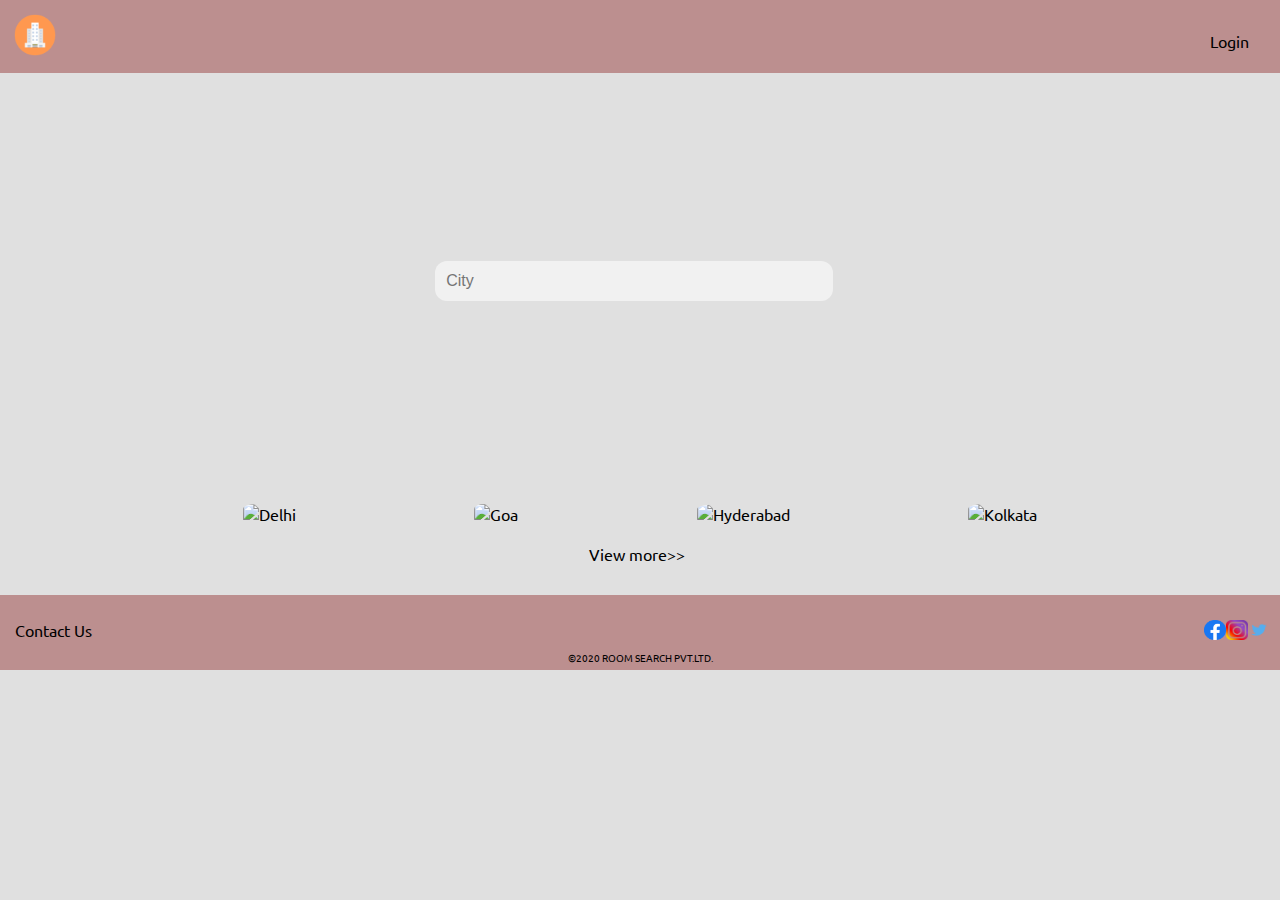
==== index.html @ 71bdfcbd "Checkpoint 6" ====
<!DOCTYPE html>
<html>

<head>
  <meta charset="UTF-8">
  <meta http-equiv="X-UA-Compatible" content="IE=edge">
  <meta name="viewport" content="width=device-width, initial-scale=1.0">
  <title>Index</title>
  <link href="styles/index.css" rel="stylesheet">
  <link href="styles/common.css" rel="stylesheet">
  <link href="https://fonts.googleapis.com/css2?family=Ubuntu&display=swap" rel="stylesheet">
</head>

<body>
  <div id="main">

    <header>
      <a id="login" href="login.html" target="_blank">Login</a>
      <img id="logo" src="/assests/images/logo.png" style="height:60px; width: 60px;" alt="logo">
    </header>

    <div id="content">
      <form>
        <input type="text" id="searchBar" placeholder="City" autocomplete="off">
      </form>
    </div>

    <div class="cityCards">
      <div class="innerName">
        <a href="list.html">
          <img class="cityImage" src="https://media-cdn.tripadvisor.com/media/photo-s/15/33/fe/a2/new-delhi.jpg"
            alt="Delhi" style="height:300; width: 300;">
        </a>
      </div>

      <div class="innerName">
        <img class="cityImage" src="https://media-cdn.tripadvisor.com/media/photo-s/15/33/fc/f0/goa.jpg" alt="Goa"
          style="height:300; width: 300;">
      </div>

      <div class="innerName">
        <img class="cityImage" src="https://media-cdn.tripadvisor.com/media/photo-s/0f/98/f7/df/charminar.jpg"
          alt="Hyderabad" style="height:300; width: 300;">
      </div>

      <div class="innerName">
        <img class="cityImage" src="https://media-cdn.tripadvisor.com/media/photo-s/15/33/fe/ac/kolkata-calcutta.jpg"
          alt="Kolkata" style="height:300; width: 300;">
      </div>
    </div>
  </div>
  <a href="index.html" id="viewMore">View more>></a>






  <footer>
    <div class="footerLinks">
      <a href="contact.html" target="_blank" id="contactUs">Contact Us</a>
<div class="socialImage">
      <a href="https://www.facebook.com">
        <img src="\assests\images\facebook.png" target="_blank"   style="height:20px; width: 22px;">
      </a>

      <a href="https://www.instagram.com">
        <img src="\assests\images\instagram.png" target="_blank"  style="height:20px; width: 22px;">
      </a>
      <a href="https://twitter.com">
        <img src="\assests\images\twitter.png"  target="_blank" style="height:20px; width: 22px;">
      </a>
    </div>
    </div>
    <p id="copyright">&copy;2020 ROOM SEARCH PVT.LTD.</p>
  </footer>
  </div>
</body>

</html>
---- styles/index.css ----
#content {
  background-image: url("https://media-cdn.tripadvisor.com/media/photo-o/14/10/2e/af/india.jpg");
  height: 380px;
  background-repeat: no-repeat;
  background-size: cover;
  background-position: center;

}

.cityImage {
  height: 150px;
  width: 150px;
  border-radius: 25%;
}

.cityCards {

  display: flex;
  justify-content: space-between;
  padding: 4%;
  position: relative;
  margin-left: 15%;
  margin-right: 15%;

}

.innerName {
  position: relative;
}

#searchBar {
  background-color: #f1f1f1;
  border: 1px solid transparent;
  border-radius: 12px;
  font-size: 16px;
  padding-left: 10px;
  padding-top: 10px;
  padding-bottom: 10px;
  margin-top: 14%;
  margin-bottom: 14%;
  margin-left: 34%;
  margin-right: 34%;
  width: 30%;

}


#viewMore {
  margin-left: 46%;
  left: 0px;
  top: -31px;
  text-decoration: none;
  color: black;
  position: relative;
}
---- styles/common.css ----
footer {
    background-color: #bc8f8f;
    position: sticky;
    bottom: 0;
}

header {
    background-color: #bc8f8f;
    position: sticky;
    top: 0;
}

html,
body,
main {
    height: 100%;
    width: 100%;
    margin: 0;
}

a {
    text-decoration: none;
    color: black;
}

body {
    background-color: #e0e0e0;
    font-family: 'Ubuntu', sans-serif;
}

#logo {
    margin: auto;
    padding: 5px;
}

#login {
    float: right;
    padding: 31px;
    text-decoration: none;
    color: black;
    margin: auto;
}

#contactUs {
    text-decoration: none;
    color: black;
    margin: auto;
    padding: 5px;
}

.socialImage {
    display:inline-flex;
    float:right;
}


#copyright {
    font-size: 10px;
    text-align: center;
    padding-bottom: 5px;
}

.footerLinks {
    padding-top: 25px;
    padding-left: 10px;
    padding-right: 10px;
}
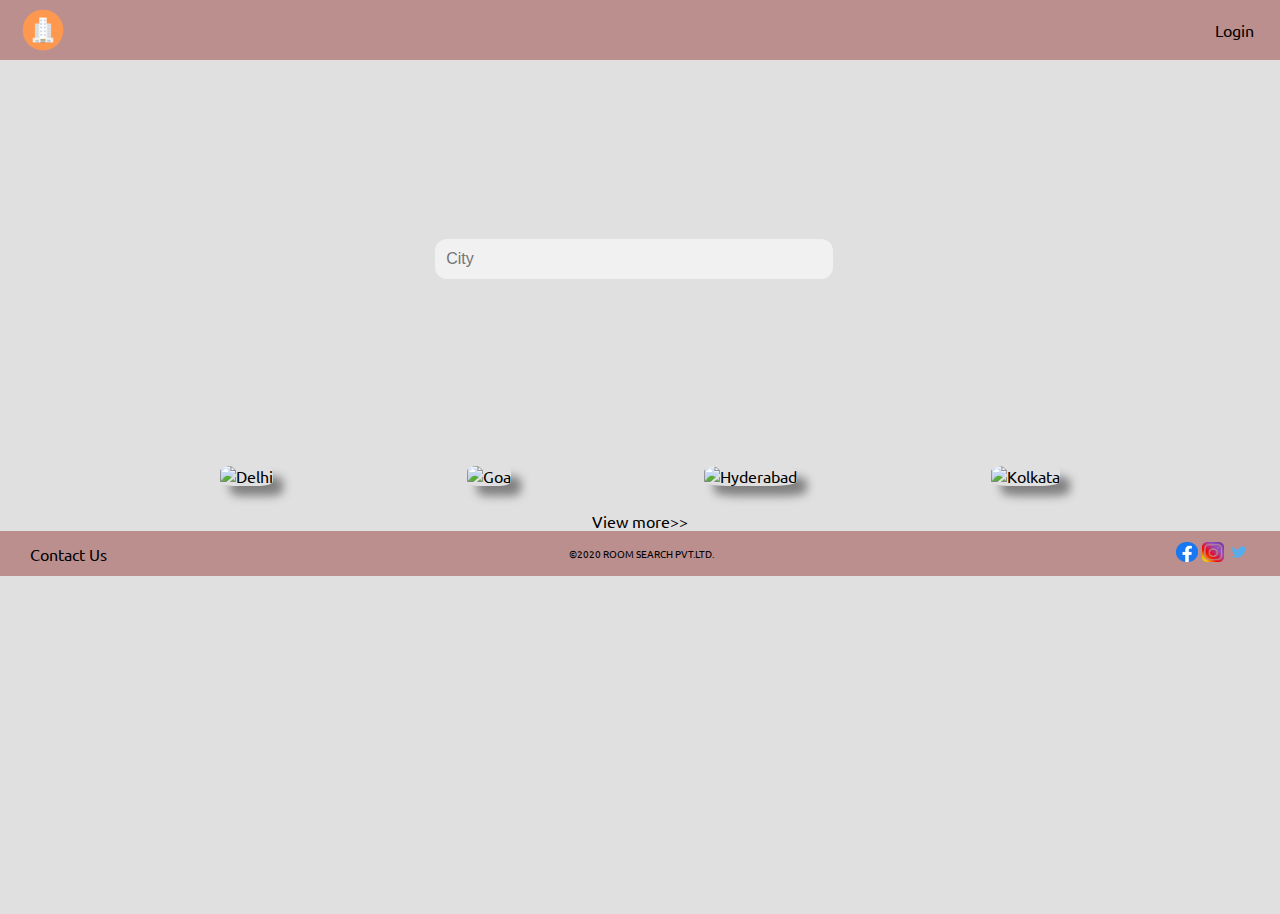
==== commit 16000d8d: "Checkpoint 7" ====
--- a/index.html
+++ b/index.html
@@ -12,69 +12,62 @@
 </head>
 
 <body>
-  <div id="main">
 
-    <header>
-      <a id="login" href="login.html" target="_blank">Login</a>
-      <img id="logo" src="/assests/images/logo.png" style="height:60px; width: 60px;" alt="logo">
-    </header>
 
+  <header>
+    <img id="logo" src="/assests/images/logo.png" style="height:60px; width: 60px;" alt="logo">
+    <a id="login" href="login.html" target="_blank">Login</a>
+
+  </header>
+
+  <div class="flexcontainer">
     <div id="content">
       <form>
         <input type="text" id="searchBar" placeholder="City" autocomplete="off">
       </form>
     </div>
-
     <div class="cityCards">
-      <div class="innerName">
+      <div class="card">
         <a href="list.html">
           <img class="cityImage" src="https://media-cdn.tripadvisor.com/media/photo-s/15/33/fe/a2/new-delhi.jpg"
-            alt="Delhi" style="height:300; width: 300;">
+            alt="Delhi">
+          <div class="overlay"><span>Delhi</span></div>
         </a>
       </div>
-
-      <div class="innerName">
-        <img class="cityImage" src="https://media-cdn.tripadvisor.com/media/photo-s/15/33/fc/f0/goa.jpg" alt="Goa"
-          style="height:300; width: 300;">
+      <div class="card">
+        <img class="cityImage" src="https://media-cdn.tripadvisor.com/media/photo-s/15/33/fc/f0/goa.jpg" alt="Goa">
+        <div class="overlay"><span>Goa</span></div>
       </div>
-
-      <div class="innerName">
+      <div class="card">
         <img class="cityImage" src="https://media-cdn.tripadvisor.com/media/photo-s/0f/98/f7/df/charminar.jpg"
-          alt="Hyderabad" style="height:300; width: 300;">
+          alt="Hyderabad">
+        <div class="overlay"><span>Hyderabad</span></div>
       </div>
-
-      <div class="innerName">
+      <div class="card">
         <img class="cityImage" src="https://media-cdn.tripadvisor.com/media/photo-s/15/33/fe/ac/kolkata-calcutta.jpg"
-          alt="Kolkata" style="height:300; width: 300;">
+          alt="Kolkata">
+        <div class="overlay"><span>Kolkata</span></div>
       </div>
     </div>
+
+    <a href="index.html" id="viewMore">View more>></a>
   </div>
-  <a href="index.html" id="viewMore">View more>></a>
-
-
-
-
-
 
   <footer>
-    <div class="footerLinks">
-      <a href="contact.html" target="_blank" id="contactUs">Contact Us</a>
-<div class="socialImage">
+    <a href="contact.html" target="_blank" id="contactUs">Contact Us</a>
+    <p id="copyright">&copy;2020 ROOM SEARCH PVT.LTD.</p>
+    <div class="socialImage">
       <a href="https://www.facebook.com">
-        <img src="\assests\images\facebook.png" target="_blank"   style="height:20px; width: 22px;">
+        <img src="\assests\images\facebook.png" target="_blank" style="height:20px; width: 22px;">
       </a>
-
       <a href="https://www.instagram.com">
-        <img src="\assests\images\instagram.png" target="_blank"  style="height:20px; width: 22px;">
+        <img src="\assests\images\instagram.png" target="_blank" style="height:20px; width: 22px;">
       </a>
       <a href="https://twitter.com">
-        <img src="\assests\images\twitter.png"  target="_blank" style="height:20px; width: 22px;">
+        <img src="\assests\images\twitter.png" target="_blank" style="height:20px; width: 22px;">
       </a>
     </div>
-    </div>
-    <p id="copyright">&copy;2020 ROOM SEARCH PVT.LTD.</p>
   </footer>
-  </div>
 </body>
 
 </html>--- a/styles/index.css
+++ b/styles/index.css
@@ -1,31 +1,53 @@
+.flexcontainer {
+  display: flexbox;
+  align-content: space-between;
+}
+
 #content {
   background-image: url("https://media-cdn.tripadvisor.com/media/photo-o/14/10/2e/af/india.jpg");
   height: 380px;
   background-repeat: no-repeat;
   background-size: cover;
   background-position: center;
-
 }
 
 .cityImage {
   height: 150px;
   width: 150px;
   border-radius: 25%;
+  box-shadow: 10px 10px 10px grey;
 }
 
 .cityCards {
-
   display: flex;
-  justify-content: space-between;
-  padding: 4%;
-  position: relative;
-  margin-left: 15%;
-  margin-right: 15%;
+  justify-content: space-evenly;
+  align-items: center;
+  margin: 2%;
 
 }
 
-.innerName {
+.overlay {
+  position: absolute;
+  bottom: -14px;
+  height: 150px;
+  width: 150px;
+  border-radius: 25%;
+  text-align: center;
+  background: rgba(0, 0, 0, 0.5);
+  /* Black see-through */
+  color: #f1f1f1;
+  opacity: 0;
+  font-size: 20px;
+
+}
+
+.overlay span {
   position: relative;
+  top: 45%;
+}
+
+.card:hover .overlay {
+  opacity: 1;
 }
 
 #searchBar {
@@ -41,15 +63,13 @@
   margin-left: 34%;
   margin-right: 34%;
   width: 30%;
-
+  outline: none;
 }
 
 
 #viewMore {
-  margin-left: 46%;
-  left: 0px;
-  top: -31px;
-  text-decoration: none;
+  display: flex;
+  justify-content: center;
   color: black;
-  position: relative;
+
 }--- a/styles/common.css
+++ b/styles/common.css
@@ -1,18 +1,5 @@
-footer {
-    background-color: #bc8f8f;
-    position: sticky;
-    bottom: 0;
-}
-
-header {
-    background-color: #bc8f8f;
-    position: sticky;
-    top: 0;
-}
-
 html,
-body,
-main {
+body {
     height: 100%;
     width: 100%;
     margin: 0;
@@ -28,40 +15,48 @@
     font-family: 'Ubuntu', sans-serif;
 }
 
+header {
+    background-color: #bc8f8f;
+    position: sticky;
+    top: 0;
+    display: flex;
+    justify-content: space-between;
+    align-items: center;
+
+}
+
 #logo {
-    margin: auto;
+    margin-left: 1%;
+}
+
+#login {
+    color: black;
+    margin-right: 2%;
+}
+
+footer {
+    background-color: #bc8f8f;
+    position: sticky;
+    bottom: 0;
+    display: flex;
+    justify-content: space-between;
+    align-items: center;
     padding: 5px;
 }
 
-#login {
-    float: right;
-    padding: 31px;
-    text-decoration: none;
+#contactUs {
     color: black;
-    margin: auto;
-}
-
-#contactUs {
-    text-decoration: none;
-    color: black;
-    margin: auto;
-    padding: 5px;
+    margin-left: 2%;
 }
 
 .socialImage {
-    display:inline-flex;
-    float:right;
+    margin-right: 2%;
 }
-
 
 #copyright {
     font-size: 10px;
-    text-align: center;
-    padding-bottom: 5px;
 }
-
-.footerLinks {
-    padding-top: 25px;
-    padding-left: 10px;
-    padding-right: 10px;
+h5{
+    font-family:Comic Sans MS, Comic Sans, cursive;
+    font-weight:bolder;
 }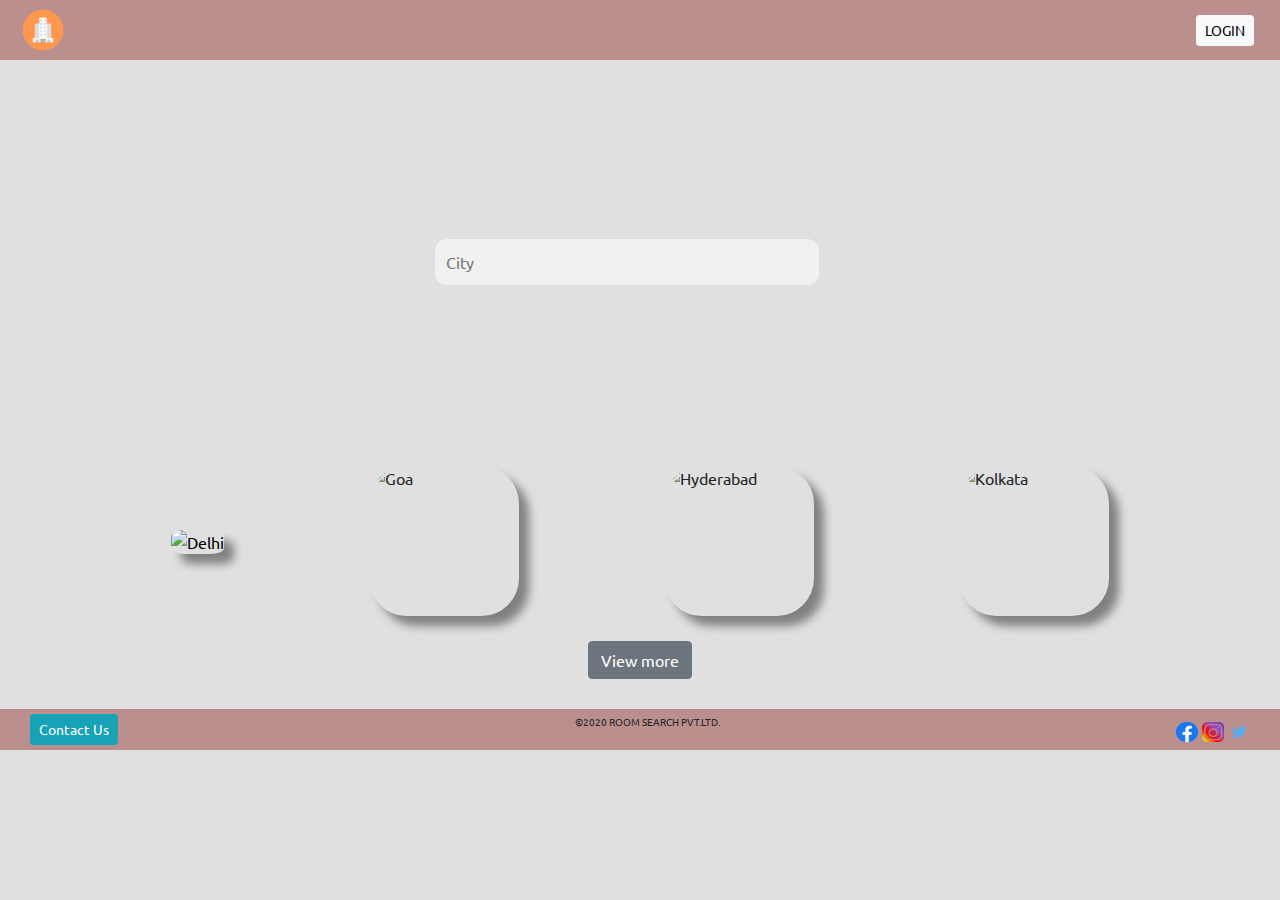
==== commit 1665a336: "Checkpoint 8" ====
--- a/index.html
+++ b/index.html
@@ -6,20 +6,61 @@
   <meta http-equiv="X-UA-Compatible" content="IE=edge">
   <meta name="viewport" content="width=device-width, initial-scale=1.0">
   <title>Index</title>
+  <link rel="stylesheet" href="https://stackpath.bootstrapcdn.com/bootstrap/4.5.0/css/bootstrap.min.css">
+  <link href="https://fonts.googleapis.com/css2?family=Ubuntu&display=swap" rel="stylesheet">
+  <script src="https://ajax.googleapis.com/ajax/libs/jquery/3.5.1/jquery.min.js"></script>
+  <script src="https://stackpath.bootstrapcdn.com/bootstrap/4.5.0/js/bootstrap.min.js"></script>
+
   <link href="styles/index.css" rel="stylesheet">
   <link href="styles/common.css" rel="stylesheet">
-  <link href="https://fonts.googleapis.com/css2?family=Ubuntu&display=swap" rel="stylesheet">
 </head>
 
 <body>
 
 
   <header>
-    <img id="logo" src="/assests/images/logo.png" style="height:60px; width: 60px;" alt="logo">
-    <a id="login" href="login.html" target="_blank">Login</a>
+    <img id="logo" ss src="/assests/images/logo.png" style="height:60px; width: 60px;" alt="logo">
+    <button type="button" class="btn btn-light btn-sm" data-toggle="modal" data-target="#example-modal"
+      id="login">LOGIN</button>
+  </header>
+  <!--header div ends here-->
+  <!--Login modal begins here-->
 
-  </header>
+  <div class="modal fade" id="example-modal" tabindex="-1" role="dialog" aria-labelledby="example-modal-label"
+    aria-hidden="true">
+    <div class="modal-dialog" role="document">
+      <div class="modal-content">
+        <div class="modal-header">
+          <h5 class="modal-title" id="example-modal-label">Please Login</h5>
+          <button type="button" class="close" data-dismiss="modal" aria-label="Close">
+            <span aria-hidden="true">&times;</span>
+          </button>
+        </div>
+        <div class="modal-body" style="display:flex;justify-content:center">
+          <form>
 
+            <div class="form-group">
+              <label for="">Username:</label>&nbsp;&nbsp;&nbsp;&nbsp;&nbsp;&nbsp;
+              <input type="text" placeholder="Enter Username" name="username" id="username">
+            </div>
+            <div class="form-group">
+              <label for="">Password:</label>&nbsp;&nbsp;&nbsp;&nbsp;&nbsp;&nbsp;&nbsp;
+              <input type="password" placeholder="Enter Password" name="password" id="password">
+            </div>
+
+
+          </form>
+        </div>
+        <div class="modal-footer" style="justify-content:center;">
+          <button type="submit" class="btn btn-primary">Login</button>
+        </div>
+      </div>
+    </div>
+  </div>
+  <!-- login modal ends here -->
+
+
+  <!--content div start here-->
   <div class="flexcontainer">
     <div id="content">
       <form>
@@ -50,11 +91,19 @@
       </div>
     </div>
 
-    <a href="index.html" id="viewMore">View more>></a>
+    <a href="index.html" id="viewMore">
+      <button type="button" class="btn btn-secondary">View more</button></a>
   </div>
+  <!--content div ends here-->
+
+  <!--footer div starts here-->
 
   <footer>
-    <a href="contact.html" target="_blank" id="contactUs">Contact Us</a>
+    <!-- <a href="contact.html" target="_blank" id="contactUs">-->
+    <button type="button" class="btn btn-info btn-sm" data-toggle="modal" data-target="#contact-modal"
+      id="contactUs">Contact Us</button>
+
+
     <p id="copyright">&copy;2020 ROOM SEARCH PVT.LTD.</p>
     <div class="socialImage">
       <a href="https://www.facebook.com">
@@ -68,6 +117,40 @@
       </a>
     </div>
   </footer>
+  <!--footer div ends here-->
+  
+  <!--Contact us modal starts here-->
+  <div class="modal fade" id="contact-modal" tabindex="-1" role="dialog" aria-labelledby="example-modal-label"
+    aria-hidden="true">
+    <div class="modal-dialog" role="document">
+      <div class="modal-content">
+        <div class="modal-header">
+          <h5 class="modal-title" id="example-modal-label">Get in touch</h5>
+          <button type="button" class="close" data-dismiss="modal" aria-label="Close">
+            <span aria-hidden="true">&times;</span>
+          </button>
+        </div>
+        <div class="modal-body">
+          <form>
+            <p> Thank you for reaching out!!!</p>
+
+            <p> Please enter your email and we will get back to you.</p>
+
+            <div class="form-group">
+              <label for="">Email:</label>&nbsp;&nbsp;&nbsp;&nbsp;&nbsp;&nbsp;
+              <input type="email" name="email" placeholder="Enter your email id">
+            </div>
+
+
+        </div>
+        <div class="modal-footer"> <button type="submit" class="btn btn-primary">Submit</button>
+
+          </form>
+        </div>
+      </div>
+    </div>
+  </div>
+  <!-- contact us modal ends here -->
 </body>
 
 </html>--- a/styles/index.css
+++ b/styles/index.css
@@ -28,7 +28,7 @@
 
 .overlay {
   position: absolute;
-  bottom: -14px;
+  bottom: 0px;
   height: 150px;
   width: 150px;
   border-radius: 25%;
@@ -40,7 +40,10 @@
   font-size: 20px;
 
 }
-
+.card{
+ background-color:transparent;
+ border:0px;
+}
 .overlay span {
   position: relative;
   top: 45%;
@@ -70,6 +73,5 @@
 #viewMore {
   display: flex;
   justify-content: center;
-  color: black;
-
-}+  padding-bottom: 30px;
+}
--- a/styles/common.css
+++ b/styles/common.css
@@ -3,6 +3,10 @@
     height: 100%;
     width: 100%;
     margin: 0;
+}
+
+* {
+    font-family: 'Ubuntu', sans-serif;
 }
 
 a {
@@ -12,51 +16,54 @@
 
 body {
     background-color: #e0e0e0;
-    font-family: 'Ubuntu', sans-serif;
 }
 
-header {
-    background-color: #bc8f8f;
-    position: sticky;
-    top: 0;
-    display: flex;
-    justify-content: space-between;
-    align-items: center;
 
-}
+    header {
+        background-color: #bc8f8f;
+        position: sticky;
+        top: 0;
+        z-index: 1;
+        display: flex;
+        justify-content: space-between;
+        align-items: center;
 
-#logo {
-    margin-left: 1%;
-}
+    }
 
-#login {
-    color: black;
-    margin-right: 2%;
-}
+    #logo {
+        margin-left: 1%;
+    }
 
-footer {
-    background-color: #bc8f8f;
-    position: sticky;
-    bottom: 0;
-    display: flex;
-    justify-content: space-between;
-    align-items: center;
-    padding: 5px;
-}
+    #login {
+        float: right;
+        color: black;
+        margin-right: 2%;
+    }
 
-#contactUs {
-    color: black;
-    margin-left: 2%;
-}
+    footer {
+        background-color: #bc8f8f;
+        position: sticky;
+        bottom: 0;
+        display: flex;
+        justify-content: space-between;
+        align-items: center;
+        padding: 5px;
+    }
 
-.socialImage {
-    margin-right: 2%;
-}
+    #contactUs {
+        color: white;
+        margin-left: 2%;
+    }
 
-#copyright {
-    font-size: 10px;
-}
-h5{
-    font-family:Comic Sans MS, Comic Sans, cursive;
-    font-weight:bolder;
-}+    .socialImage {
+        margin-right: 2%;
+    }
+
+    #copyright {
+        font-size: 10px;
+    }
+
+    h5 {
+        font-family: Comic Sans MS, Comic Sans, cursive;
+        font-weight: bolder;
+    }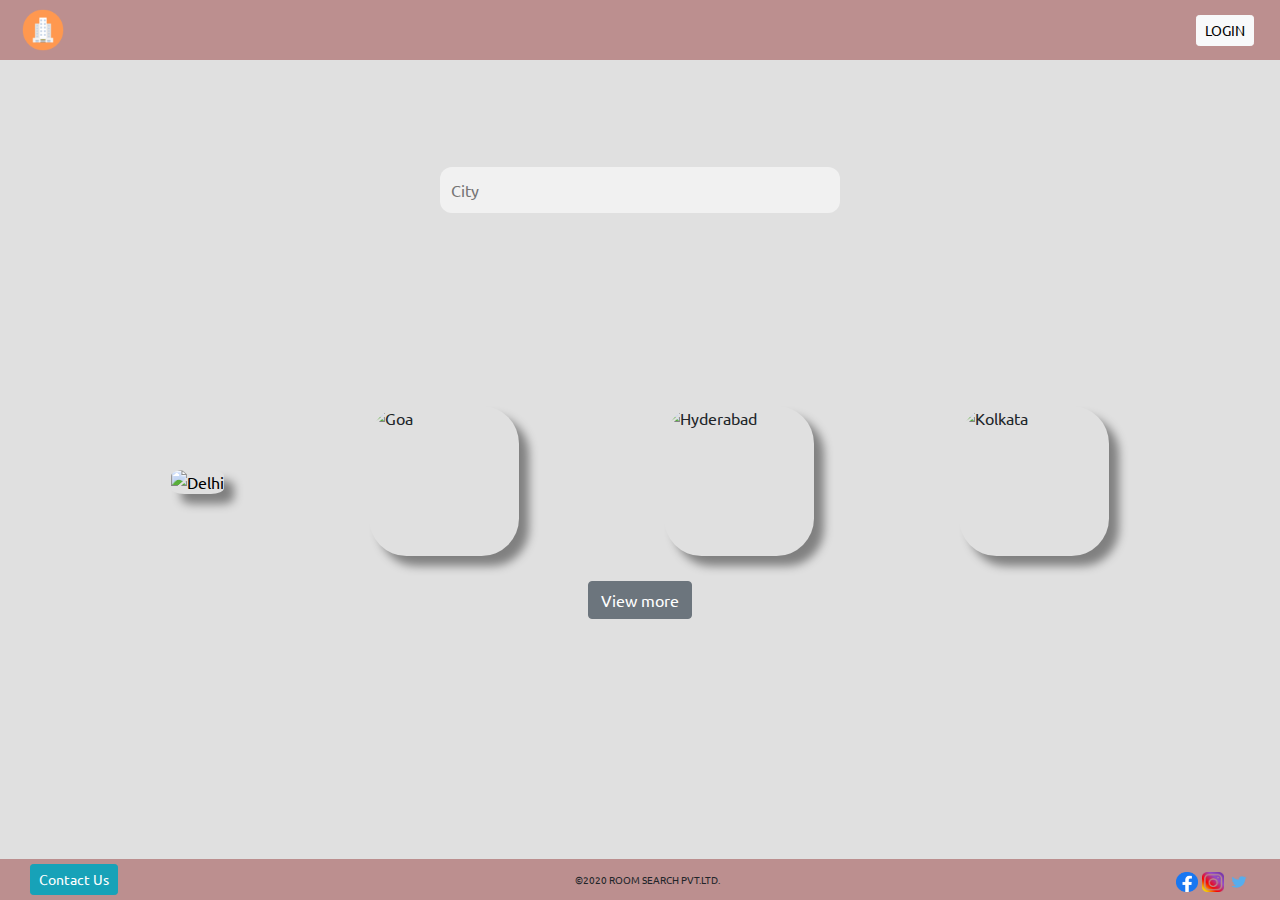
==== commit eb019075: "Checkpoint 9" ====
--- a/index.html
+++ b/index.html
@@ -1,156 +1,134 @@
 <!DOCTYPE html>
 <html>
-
-<head>
-  <meta charset="UTF-8">
-  <meta http-equiv="X-UA-Compatible" content="IE=edge">
-  <meta name="viewport" content="width=device-width, initial-scale=1.0">
-  <title>Index</title>
-  <link rel="stylesheet" href="https://stackpath.bootstrapcdn.com/bootstrap/4.5.0/css/bootstrap.min.css">
-  <link href="https://fonts.googleapis.com/css2?family=Ubuntu&display=swap" rel="stylesheet">
-  <script src="https://ajax.googleapis.com/ajax/libs/jquery/3.5.1/jquery.min.js"></script>
-  <script src="https://stackpath.bootstrapcdn.com/bootstrap/4.5.0/js/bootstrap.min.js"></script>
-
-  <link href="styles/index.css" rel="stylesheet">
-  <link href="styles/common.css" rel="stylesheet">
-</head>
-
-<body>
-
-
-  <header>
-    <img id="logo" ss src="/assests/images/logo.png" style="height:60px; width: 60px;" alt="logo">
-    <button type="button" class="btn btn-light btn-sm" data-toggle="modal" data-target="#example-modal"
-      id="login">LOGIN</button>
-  </header>
-  <!--header div ends here-->
-  <!--Login modal begins here-->
-
-  <div class="modal fade" id="example-modal" tabindex="-1" role="dialog" aria-labelledby="example-modal-label"
-    aria-hidden="true">
-    <div class="modal-dialog" role="document">
-      <div class="modal-content">
-        <div class="modal-header">
-          <h5 class="modal-title" id="example-modal-label">Please Login</h5>
-          <button type="button" class="close" data-dismiss="modal" aria-label="Close">
-            <span aria-hidden="true">&times;</span>
-          </button>
-        </div>
-        <div class="modal-body" style="display:flex;justify-content:center">
-          <form>
-
-            <div class="form-group">
-              <label for="">Username:</label>&nbsp;&nbsp;&nbsp;&nbsp;&nbsp;&nbsp;
-              <input type="text" placeholder="Enter Username" name="username" id="username">
+   <head>
+      <meta charset="UTF-8">
+      <meta http-equiv="X-UA-Compatible" content="IE=edge">
+      <meta name="viewport" content="width=device-width, initial-scale=1.0">
+      <title>Index</title>
+      <link rel="stylesheet" href="https://stackpath.bootstrapcdn.com/bootstrap/4.5.0/css/bootstrap.min.css">
+      <link href="https://fonts.googleapis.com/css2?family=Ubuntu&display=swap" rel="stylesheet">
+      <script src="https://ajax.googleapis.com/ajax/libs/jquery/3.5.1/jquery.min.js"></script>
+      <script src="https://stackpath.bootstrapcdn.com/bootstrap/4.5.0/js/bootstrap.min.js"></script>
+      <link href="styles/index.css" rel="stylesheet">
+      <link href="styles/common.css" rel="stylesheet">
+   </head>
+   <body>
+      <header>
+         <img id="logo" src="/assests/images/logo.png" style="height:60px; width: 60px;" alt="logo">
+         <button type="button" class="btn btn-light btn-sm" data-toggle="modal" data-target="#example-modal"
+            id="login">LOGIN</button>
+      </header>
+      <!--header div ends here-->
+      <!--Login modal begins here-->
+      <div class="modal fade" id="example-modal" tabindex="-1" role="dialog" aria-labelledby="example-modal-label"
+         aria-hidden="true">
+         <div class="modal-dialog" role="document">
+            <div class="modal-content">
+               <div class="modal-header">
+                  <h5 class="modal-title" id="example-modal-label">Please Login</h5>
+                  <button type="button" class="close" data-dismiss="modal" aria-label="Close">
+                  <span aria-hidden="true">&times;</span>
+                  </button>
+               </div>
+               <div class="modal-body" style="display:flex;justify-content:center">
+                  <form>
+                     <div class="form-group">
+                        <label for="">Username:</label>&nbsp;&nbsp;&nbsp;&nbsp;&nbsp;&nbsp;
+                        <input type="text" placeholder="Enter Username" name="username" id="username">
+                     </div>
+                     <div class="form-group">
+                        <label for="">Password:</label>&nbsp;&nbsp;&nbsp;&nbsp;&nbsp;&nbsp;&nbsp;
+                        <input type="password" placeholder="Enter Password" name="password" id="password">
+                     </div>
+                  </form>
+               </div>
+               <div class="modal-footer" style="justify-content:center;">
+                  <button type="submit" class="btn btn-primary">Login</button>
+               </div>
             </div>
-            <div class="form-group">
-              <label for="">Password:</label>&nbsp;&nbsp;&nbsp;&nbsp;&nbsp;&nbsp;&nbsp;
-              <input type="password" placeholder="Enter Password" name="password" id="password">
+         </div>
+      </div>
+      <!-- login modal ends here -->
+      <!--content div start here-->
+      <div class="flexcontainer">
+         <div id="content">
+            <form>
+               <input type="text" id="searchBar" placeholder="City" autocomplete="off">
+            </form>
+         </div>
+         <div class="cityCards">
+            <div class="card">
+               <a href="list.html">
+                  <img class="cityImage" src="https://media-cdn.tripadvisor.com/media/photo-s/15/33/fe/a2/new-delhi.jpg"
+                     alt="Delhi">
+                  <div class="overlay"><span>Delhi</span></div>
+               </a>
             </div>
-
-
-          </form>
-        </div>
-        <div class="modal-footer" style="justify-content:center;">
-          <button type="submit" class="btn btn-primary">Login</button>
-        </div>
+            <div class="card">
+               <img class="cityImage" src="https://media-cdn.tripadvisor.com/media/photo-s/15/33/fc/f0/goa.jpg" alt="Goa">
+               <div class="overlay"><span>Goa</span></div>
+            </div>
+            <div class="card">
+               <img class="cityImage" src="https://media-cdn.tripadvisor.com/media/photo-s/0f/98/f7/df/charminar.jpg"
+                  alt="Hyderabad">
+               <div class="overlay"><span>Hyderabad</span></div>
+            </div>
+            <div class="card">
+               <img class="cityImage" src="https://media-cdn.tripadvisor.com/media/photo-s/15/33/fe/ac/kolkata-calcutta.jpg"
+                  alt="Kolkata">
+               <div class="overlay"><span>Kolkata</span></div>
+            </div>
+         </div>
+         <a href="index.html" id="viewMore">
+         <button type="button" class="btn btn-secondary">View more</button></a>
       </div>
-    </div>
-  </div>
-  <!-- login modal ends here -->
-
-
-  <!--content div start here-->
-  <div class="flexcontainer">
-    <div id="content">
-      <form>
-        <input type="text" id="searchBar" placeholder="City" autocomplete="off">
-      </form>
-    </div>
-    <div class="cityCards">
-      <div class="card">
-        <a href="list.html">
-          <img class="cityImage" src="https://media-cdn.tripadvisor.com/media/photo-s/15/33/fe/a2/new-delhi.jpg"
-            alt="Delhi">
-          <div class="overlay"><span>Delhi</span></div>
-        </a>
+      <!--content div ends here-->
+      <!--footer div starts here-->
+      <footer>
+         <button type="button" class="btn btn-info btn-sm" data-toggle="modal" data-target="#contact-modal"
+            id="contactUs">Contact Us</button>
+         <div>
+            <p id="copyright">&copy;2020 ROOM SEARCH PVT.LTD.</p>
+         </div>
+         <div class="socialImage">
+            <a href="https://www.facebook.com">
+            <img src="\assests\images\facebook.png" target="_blank" style="height:20px; width: 22px;">
+            </a>
+            <a href="https://www.instagram.com">
+            <img src="\assests\images\instagram.png" target="_blank" style="height:20px; width: 22px;">
+            </a>
+            <a href="https://twitter.com">
+            <img src="\assests\images\twitter.png" target="_blank" style="height:20px; width: 22px;">
+            </a>
+         </div>
+      </footer>
+      <!--footer div ends here-->
+      <!--Contact us modal starts here-->
+      <div class="modal fade" id="contact-modal" tabindex="-1" role="dialog" aria-labelledby="example-modal-label"
+         aria-hidden="true">
+         <div class="modal-dialog" role="document">
+            <div class="modal-content">
+               <div class="modal-header">
+                  <h5 class="modal-title" id="example-modal-label">Get in touch</h5>
+                  <button type="button" class="close" data-dismiss="modal" aria-label="Close">
+                  <span aria-hidden="true">&times;</span>
+                  </button>
+               </div>
+               <div class="modal-body">
+                  <form>
+                     <p> Thank you for reaching out!!!</p>
+                     <p> Please enter your email and we will get back to you.</p>
+                     <div class="form-group">
+                        <label for="">Email:</label>&nbsp;&nbsp;&nbsp;&nbsp;&nbsp;&nbsp;
+                        <input type="email" name="email" placeholder="Enter your email id">
+                     </div>
+               </div>
+               <div class="modal-footer"> <button type="submit" class="btn btn-primary">Submit</button>
+               </form>
+               </div>
+            </div>
+         </div>
       </div>
-      <div class="card">
-        <img class="cityImage" src="https://media-cdn.tripadvisor.com/media/photo-s/15/33/fc/f0/goa.jpg" alt="Goa">
-        <div class="overlay"><span>Goa</span></div>
-      </div>
-      <div class="card">
-        <img class="cityImage" src="https://media-cdn.tripadvisor.com/media/photo-s/0f/98/f7/df/charminar.jpg"
-          alt="Hyderabad">
-        <div class="overlay"><span>Hyderabad</span></div>
-      </div>
-      <div class="card">
-        <img class="cityImage" src="https://media-cdn.tripadvisor.com/media/photo-s/15/33/fe/ac/kolkata-calcutta.jpg"
-          alt="Kolkata">
-        <div class="overlay"><span>Kolkata</span></div>
-      </div>
-    </div>
-
-    <a href="index.html" id="viewMore">
-      <button type="button" class="btn btn-secondary">View more</button></a>
-  </div>
-  <!--content div ends here-->
-
-  <!--footer div starts here-->
-
-  <footer>
-    <!-- <a href="contact.html" target="_blank" id="contactUs">-->
-    <button type="button" class="btn btn-info btn-sm" data-toggle="modal" data-target="#contact-modal"
-      id="contactUs">Contact Us</button>
-
-
-    <p id="copyright">&copy;2020 ROOM SEARCH PVT.LTD.</p>
-    <div class="socialImage">
-      <a href="https://www.facebook.com">
-        <img src="\assests\images\facebook.png" target="_blank" style="height:20px; width: 22px;">
-      </a>
-      <a href="https://www.instagram.com">
-        <img src="\assests\images\instagram.png" target="_blank" style="height:20px; width: 22px;">
-      </a>
-      <a href="https://twitter.com">
-        <img src="\assests\images\twitter.png" target="_blank" style="height:20px; width: 22px;">
-      </a>
-    </div>
-  </footer>
-  <!--footer div ends here-->
-  
-  <!--Contact us modal starts here-->
-  <div class="modal fade" id="contact-modal" tabindex="-1" role="dialog" aria-labelledby="example-modal-label"
-    aria-hidden="true">
-    <div class="modal-dialog" role="document">
-      <div class="modal-content">
-        <div class="modal-header">
-          <h5 class="modal-title" id="example-modal-label">Get in touch</h5>
-          <button type="button" class="close" data-dismiss="modal" aria-label="Close">
-            <span aria-hidden="true">&times;</span>
-          </button>
-        </div>
-        <div class="modal-body">
-          <form>
-            <p> Thank you for reaching out!!!</p>
-
-            <p> Please enter your email and we will get back to you.</p>
-
-            <div class="form-group">
-              <label for="">Email:</label>&nbsp;&nbsp;&nbsp;&nbsp;&nbsp;&nbsp;
-              <input type="email" name="email" placeholder="Enter your email id">
-            </div>
-
-
-        </div>
-        <div class="modal-footer"> <button type="submit" class="btn btn-primary">Submit</button>
-
-          </form>
-        </div>
-      </div>
-    </div>
-  </div>
-  <!-- contact us modal ends here -->
-</body>
-
+      <!-- contact us modal ends here -->
+   </body>
 </html>--- a/styles/index.css
+++ b/styles/index.css
@@ -1,77 +1,123 @@
 .flexcontainer {
-  display: flexbox;
-  align-content: space-between;
+	display: flexbox;
+	align-content: space-between;
+	width: 100%;
 }
 
 #content {
-  background-image: url("https://media-cdn.tripadvisor.com/media/photo-o/14/10/2e/af/india.jpg");
-  height: 380px;
-  background-repeat: no-repeat;
-  background-size: cover;
-  background-position: center;
+	background-image: url("https://media-cdn.tripadvisor.com/media/photo-o/14/10/2e/af/india.jpg");
+	height: 380px;
+	background-repeat: no-repeat;
+	background-size: cover;
+	width: 100%;
+	background-position: center;
+	display: flex;
+	align-items: center;
+	justify-content: center;
+}
+
+#searchBar {
+	background-color: #f1f1f1;
+	border: 1px solid transparent;
+	border-radius: 12px;
+	font-size: 16px;
+	padding-left: 10px;
+	padding-top: 10px;
+	padding-bottom: 10px;
+	outline: none;
+	width: 400px;
 }
 
 .cityImage {
-  height: 150px;
-  width: 150px;
-  border-radius: 25%;
-  box-shadow: 10px 10px 10px grey;
+	height: 150px;
+	width: 150px;
+	border-radius: 25%;
+	box-shadow: 10px 10px 10px grey;
 }
 
 .cityCards {
-  display: flex;
-  justify-content: space-evenly;
-  align-items: center;
-  margin: 2%;
+	display: flex;
+	justify-content: space-evenly;
+	align-items: center;
+	margin: 2%;
 
 }
 
 .overlay {
-  position: absolute;
-  bottom: 0px;
-  height: 150px;
-  width: 150px;
-  border-radius: 25%;
-  text-align: center;
-  background: rgba(0, 0, 0, 0.5);
-  /* Black see-through */
-  color: #f1f1f1;
-  opacity: 0;
-  font-size: 20px;
+	position: absolute;
+	bottom: 0px;
+	height: 150px;
+	width: 150px;
+	border-radius: 25%;
+	text-align: center;
+	background: rgba(0, 0, 0, 0.5);
+	/* Black see-through */
+	color: #f1f1f1;
+	opacity: 0;
+	font-size: 20px;
 
 }
-.card{
- background-color:transparent;
- border:0px;
+
+.card {
+	background-color: transparent;
+	border: 0px;
 }
+
 .overlay span {
-  position: relative;
-  top: 45%;
+	position: relative;
+	top: 45%;
 }
 
 .card:hover .overlay {
-  opacity: 1;
+	opacity: 1;
 }
 
-#searchBar {
-  background-color: #f1f1f1;
-  border: 1px solid transparent;
-  border-radius: 12px;
-  font-size: 16px;
-  padding-left: 10px;
-  padding-top: 10px;
-  padding-bottom: 10px;
-  margin-top: 14%;
-  margin-bottom: 14%;
-  margin-left: 34%;
-  margin-right: 34%;
-  width: 30%;
-  outline: none;
+#viewMore {
+	display: flex;
+	justify-content: center;
+	padding-bottom: 50px;
 }
 
+@media screen and (max-width: 576px) {
+	#searchBar {
+		width: 150px;
+	}
 
-#viewMore {
-  display: flex;
-  justify-content: center;
-  padding-bottom: 30px;
+	.cityCards {
+		flex-direction: column;
+		margin: auto;
+	}
+
+	.cityImage {
+		height: 200px;
+		width: 200px;
+	}
+
+	.card {
+		padding: 4% 0%;
+	}
+
+	#viewMore {
+		margin-bottom: 20%;
+	}
 }
+
+@media screen and (min-width: 576px) and (max-width: 768px) {
+	#searchBar {
+		width: 200;
+	}
+
+	.cityCards {
+		flex-wrap: wrap;
+		margin: auto;
+	}
+
+	.cityImage {
+		height: 250px;
+		width: 260px;
+	}
+
+	.card {
+		padding: 4% 0%;
+	}
+}--- a/styles/common.css
+++ b/styles/common.css
@@ -1,69 +1,75 @@
 html,
 body {
-    height: 100%;
-    width: 100%;
-    margin: 0;
+	height: 100%;
+	width: 100%;
+	overflow-x: hidden;
 }
 
 * {
-    font-family: 'Ubuntu', sans-serif;
+	font-family: 'Ubuntu', sans-serif;
 }
 
 a {
-    text-decoration: none;
-    color: black;
+	text-decoration: none;
+	color: black;
 }
 
 body {
-    background-color: #e0e0e0;
+	background-color: #e0e0e0;
 }
 
+header {
+	background-color: #bc8f8f;
+	position: fixed;
+	width: 100%;
+	top: 0;
+	z-index: 1;
+	display: flex;
+	justify-content: space-between;
+	align-items: center;
 
-    header {
-        background-color: #bc8f8f;
-        position: sticky;
-        top: 0;
-        z-index: 1;
-        display: flex;
-        justify-content: space-between;
-        align-items: center;
+}
 
-    }
+#logo {
+	margin-left: 1%;
+}
 
-    #logo {
-        margin-left: 1%;
-    }
+#login {
+	float: right;
+	color: black;
+	margin-right: 2%;
+}
 
-    #login {
-        float: right;
-        color: black;
-        margin-right: 2%;
-    }
+footer {
+	background-color: #bc8f8f;
+	position: fixed;
+	bottom: 0;
+	width: 100%;
+	display: flex;
+	justify-content: space-between;
+	align-items: center;
+	padding: 5px;
+}
 
-    footer {
-        background-color: #bc8f8f;
-        position: sticky;
-        bottom: 0;
-        display: flex;
-        justify-content: space-between;
-        align-items: center;
-        padding: 5px;
-    }
+#contactUs {
+	color: white;
+	margin-left: 2%;
+}
 
-    #contactUs {
-        color: white;
-        margin-left: 2%;
-    }
+.socialImage {
+	margin-right: 2%;
+}
 
-    .socialImage {
-        margin-right: 2%;
-    }
+#copyright {
+	margin: auto;
+	font-size: 10px;
+}
 
-    #copyright {
-        font-size: 10px;
-    }
+h5 {
+	font-family: Comic Sans MS, Comic Sans, cursive;
+	font-weight: bolder;
+}
 
-    h5 {
-        font-family: Comic Sans MS, Comic Sans, cursive;
-        font-weight: bolder;
-    }+.checked {
+	color: orange;
+}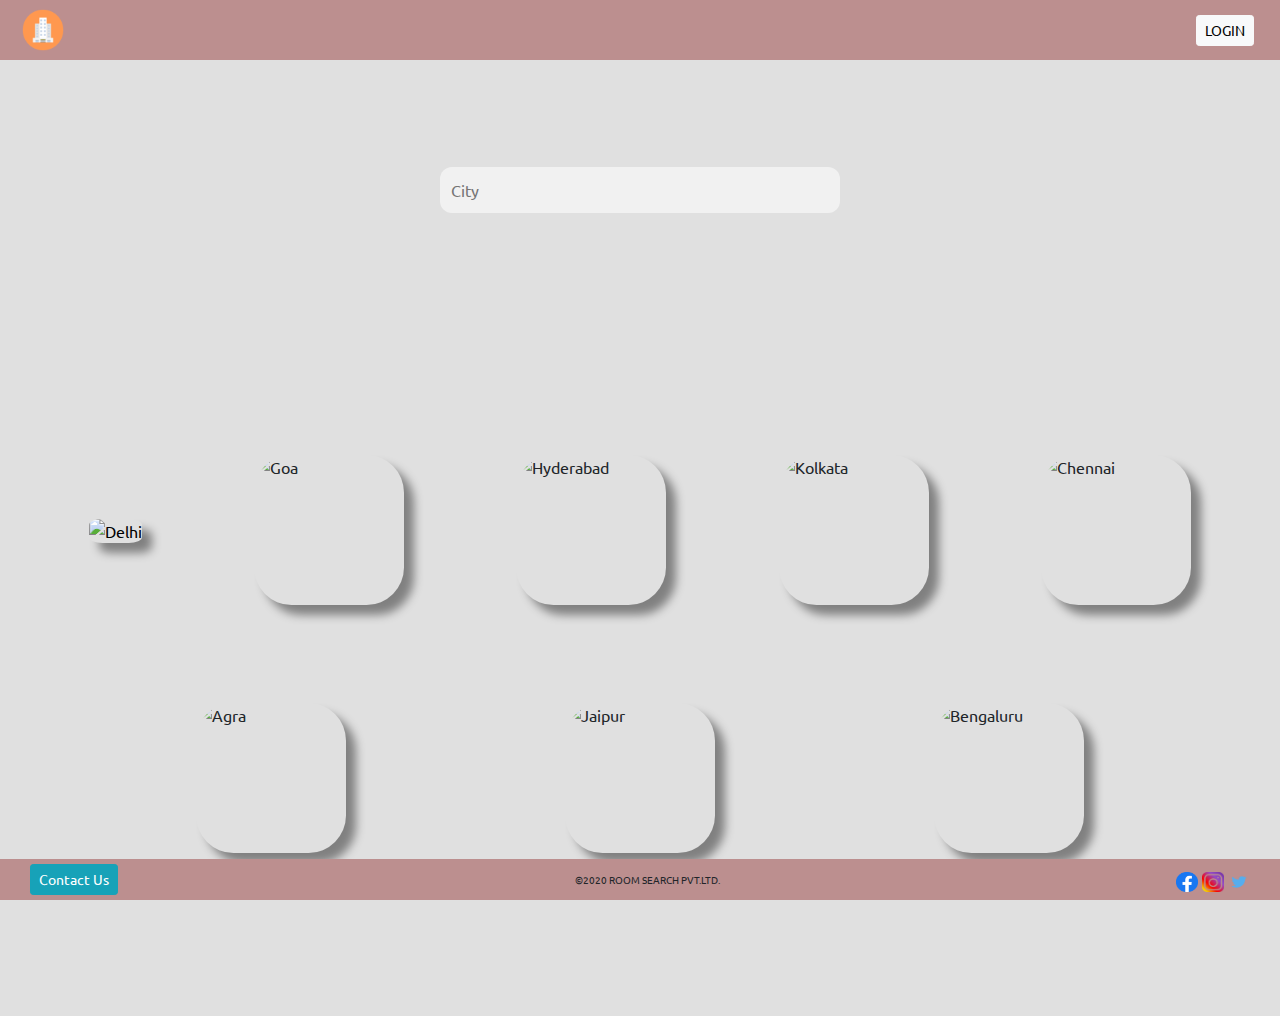
==== commit 3c57a84f: "Checkpoint 10" ====
--- a/index.html
+++ b/index.html
@@ -13,10 +13,8 @@
       <link href="styles/common.css" rel="stylesheet">
    </head>
    <body>
-      <header>
-         <img id="logo" src="/assests/images/logo.png" style="height:60px; width: 60px;" alt="logo">
-         <button type="button" class="btn btn-light btn-sm" data-toggle="modal" data-target="#example-modal"
-            id="login">LOGIN</button>
+      <!--header div begins here-->
+      <header >
       </header>
       <!--header div ends here-->
       <!--Login modal begins here-->
@@ -78,29 +76,35 @@
                   alt="Kolkata">
                <div class="overlay"><span>Kolkata</span></div>
             </div>
+
+           <!--ADDING NEW CITY CARDS DIV-->
+
+           <div class="card">
+            <img class="cityImage" src=https://media-cdn.tripadvisor.com/media/photo-s/15/4d/46/b8/chennai-madras.jpg alt="Chennai">
+            <div class="overlay"><span>Chennai</span></div>
          </div>
+
+         <div class="card">
+            <img class="cityImage" src="https://media-cdn.tripadvisor.com/media/photo-s/15/33/fc/fc/agra.jpg" alt="Agra">
+            <div class="overlay"><span>Agra</span></div>
+         </div>
+         <div class="card">
+            <img class="cityImage" src="https://media-cdn.tripadvisor.com/media/photo-s/10/a3/3b/8a/screenshot-2017-09-12.jpg" alt="Jaipur">
+            <div class="overlay"><span>Jaipur</span></div>
+         </div>
+         <div class="card">
+            <img class="cityImage" src="https://media-cdn.tripadvisor.com/media/photo-s/0c/d2/2f/7a/palace-from-the-outside.jpg" alt="Bengaluru">
+            <div class="overlay"><span>Bengaluru</span></div>
+         </div>
+      </div>
+      <!--NEW CITY CARD DIV ENDS HERE-->
+
          <a href="index.html" id="viewMore">
          <button type="button" class="btn btn-secondary">View more</button></a>
       </div>
       <!--content div ends here-->
       <!--footer div starts here-->
       <footer>
-         <button type="button" class="btn btn-info btn-sm" data-toggle="modal" data-target="#contact-modal"
-            id="contactUs">Contact Us</button>
-         <div>
-            <p id="copyright">&copy;2020 ROOM SEARCH PVT.LTD.</p>
-         </div>
-         <div class="socialImage">
-            <a href="https://www.facebook.com">
-            <img src="\assests\images\facebook.png" target="_blank" style="height:20px; width: 22px;">
-            </a>
-            <a href="https://www.instagram.com">
-            <img src="\assests\images\instagram.png" target="_blank" style="height:20px; width: 22px;">
-            </a>
-            <a href="https://twitter.com">
-            <img src="\assests\images\twitter.png" target="_blank" style="height:20px; width: 22px;">
-            </a>
-         </div>
       </footer>
       <!--footer div ends here-->
       <!--Contact us modal starts here-->
@@ -130,5 +134,6 @@
          </div>
       </div>
       <!-- contact us modal ends here -->
+      <script src="scripts/common.js"></script>
    </body>
 </html>--- a/styles/index.css
+++ b/styles/index.css
@@ -1,7 +1,8 @@
 .flexcontainer {
-	display: flexbox;
-	align-content: space-between;
+	display: flex;
+	flex-direction: column;
 	width: 100%;
+	
 }
 
 #content {
@@ -14,6 +15,7 @@
 	display: flex;
 	align-items: center;
 	justify-content: center;
+	
 }
 
 #searchBar {
@@ -39,6 +41,7 @@
 	display: flex;
 	justify-content: space-evenly;
 	align-items: center;
+	flex-wrap:wrap;
 	margin: 2%;
 
 }
@@ -61,6 +64,7 @@
 .card {
 	background-color: transparent;
 	border: 0px;
+	margin:4%;
 }
 
 .overlay span {
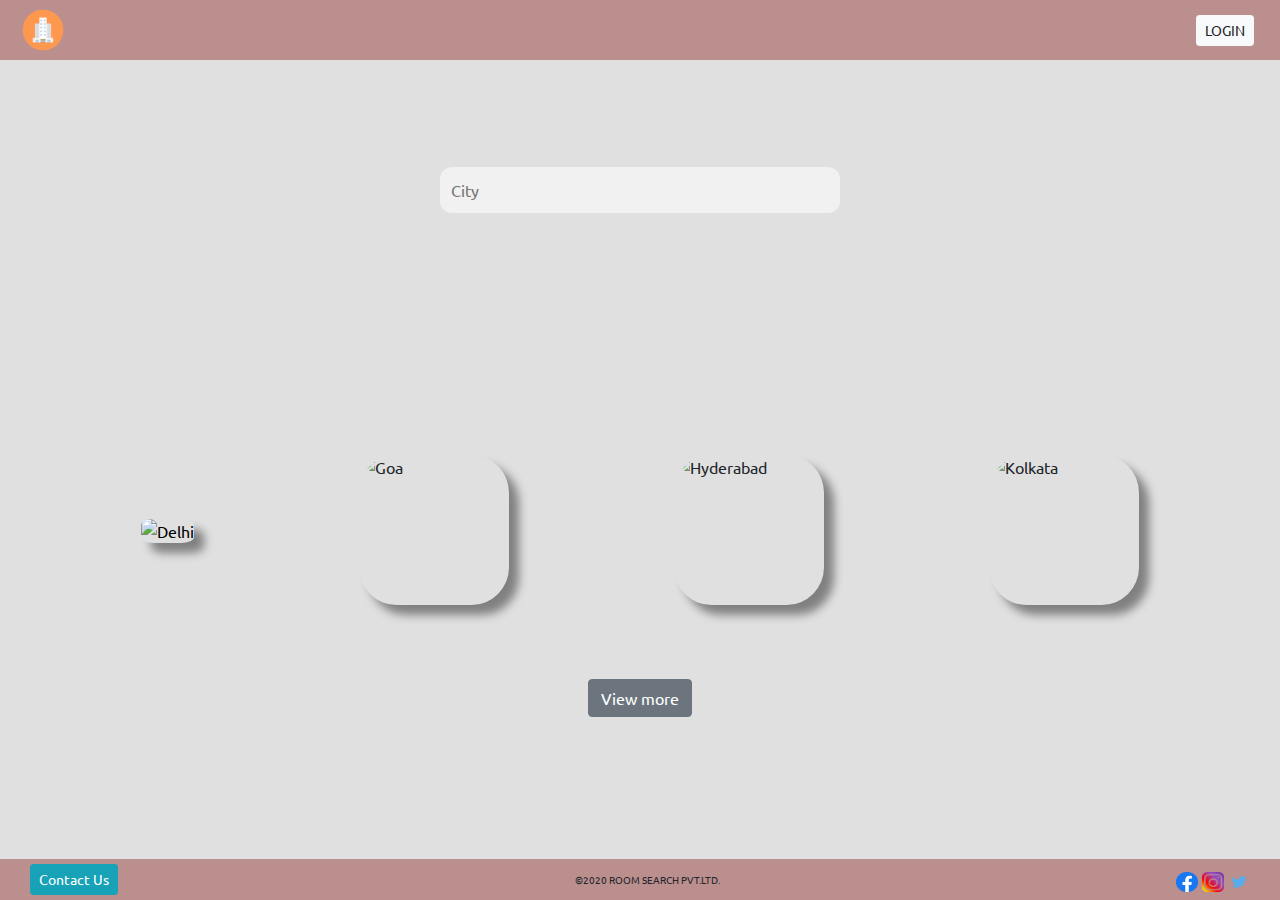
==== commit 1900590c: "Checkpoint 11" ====
--- a/index.html
+++ b/index.html
@@ -1,60 +1,64 @@
 <!DOCTYPE html>
 <html>
-   <head>
-      <meta charset="UTF-8">
-      <meta http-equiv="X-UA-Compatible" content="IE=edge">
-      <meta name="viewport" content="width=device-width, initial-scale=1.0">
-      <title>Index</title>
-      <link rel="stylesheet" href="https://stackpath.bootstrapcdn.com/bootstrap/4.5.0/css/bootstrap.min.css">
-      <link href="https://fonts.googleapis.com/css2?family=Ubuntu&display=swap" rel="stylesheet">
-      <script src="https://ajax.googleapis.com/ajax/libs/jquery/3.5.1/jquery.min.js"></script>
-      <script src="https://stackpath.bootstrapcdn.com/bootstrap/4.5.0/js/bootstrap.min.js"></script>
-      <link href="styles/index.css" rel="stylesheet">
-      <link href="styles/common.css" rel="stylesheet">
-   </head>
-   <body>
-      <!--header div begins here-->
-      <header >
-      </header>
-      <!--header div ends here-->
-      <!--Login modal begins here-->
-      <div class="modal fade" id="example-modal" tabindex="-1" role="dialog" aria-labelledby="example-modal-label"
-         aria-hidden="true">
-         <div class="modal-dialog" role="document">
-            <div class="modal-content">
-               <div class="modal-header">
-                  <h5 class="modal-title" id="example-modal-label">Please Login</h5>
-                  <button type="button" class="close" data-dismiss="modal" aria-label="Close">
+
+<head>
+   <meta charset="UTF-8">
+   <meta http-equiv="X-UA-Compatible" content="IE=edge">
+   <meta name="viewport" content="width=device-width, initial-scale=1.0">
+   <title>Index</title>
+   <link rel="stylesheet" href="https://stackpath.bootstrapcdn.com/bootstrap/4.5.0/css/bootstrap.min.css">
+   <link href="https://fonts.googleapis.com/css2?family=Ubuntu&display=swap" rel="stylesheet">
+   <script src="https://ajax.googleapis.com/ajax/libs/jquery/3.5.1/jquery.min.js"></script>
+   <script src="https://stackpath.bootstrapcdn.com/bootstrap/4.5.0/js/bootstrap.min.js"></script>
+   <link href="styles/index.css" rel="stylesheet">
+   <link href="styles/common.css" rel="stylesheet">
+</head>
+
+<body>
+   <!--header div begins here-->
+   <header>
+   </header>
+   <!--header div ends here-->
+
+   <!--Login modal begins here-->
+   <div class="modal fade" id="example-modal" tabindex="-1" role="dialog" aria-labelledby="example-modal-label"
+      aria-hidden="true">
+      <div class="modal-dialog" role="document">
+         <div class="modal-content">
+            <div class="modal-header">
+               <h5 class="modal-title" id="example-modal-label">Please Login</h5>
+               <button type="button" class="close" data-dismiss="modal" aria-label="Close">
                   <span aria-hidden="true">&times;</span>
-                  </button>
-               </div>
-               <div class="modal-body" style="display:flex;justify-content:center">
-                  <form>
-                     <div class="form-group">
-                        <label for="">Username:</label>&nbsp;&nbsp;&nbsp;&nbsp;&nbsp;&nbsp;
-                        <input type="text" placeholder="Enter Username" name="username" id="username">
-                     </div>
-                     <div class="form-group">
-                        <label for="">Password:</label>&nbsp;&nbsp;&nbsp;&nbsp;&nbsp;&nbsp;&nbsp;
-                        <input type="password" placeholder="Enter Password" name="password" id="password">
-                     </div>
-                  </form>
-               </div>
-               <div class="modal-footer" style="justify-content:center;">
-                  <button type="submit" class="btn btn-primary">Login</button>
-               </div>
+               </button>
+            </div>
+            <div class="modal-body" style="display:flex;justify-content:center">
+               <form>
+                  <div class="form-group">
+                     <label for="">Username:</label>&nbsp;&nbsp;&nbsp;&nbsp;&nbsp;&nbsp;
+                     <input type="text" placeholder="Enter Username" name="username" id="username">
+                  </div>
+                  <div class="form-group">
+                     <label for="">Password:</label>&nbsp;&nbsp;&nbsp;&nbsp;&nbsp;&nbsp;&nbsp;
+                     <input type="password" placeholder="Enter Password" name="password" id="password">
+                  </div>
+               </form>
+            </div>
+            <div class="modal-footer" style="justify-content:center;">
+               <button type="submit" id="modalLogin" onclick="modalLogin()" class="btn btn-primary">Login</button>
             </div>
          </div>
       </div>
-      <!-- login modal ends here -->
-      <!--content div start here-->
-      <div class="flexcontainer">
-         <div id="content">
-            <form>
-               <input type="text" id="searchBar" placeholder="City" autocomplete="off">
-            </form>
-         </div>
-         <div class="cityCards">
+   </div>
+   <!-- login modal ends here -->
+   <!--content div start here-->
+   <div class="flexcontainer">
+      <div id="content">
+         <form>
+            <input type="text" id="searchBar" placeholder="City" autocomplete="off">
+         </form>
+      </div>
+      <div class="cityCards">
+         <div id="cityCards1">
             <div class="card">
                <a href="list.html">
                   <img class="cityImage" src="https://media-cdn.tripadvisor.com/media/photo-s/15/33/fe/a2/new-delhi.jpg"
@@ -63,7 +67,8 @@
                </a>
             </div>
             <div class="card">
-               <img class="cityImage" src="https://media-cdn.tripadvisor.com/media/photo-s/15/33/fc/f0/goa.jpg" alt="Goa">
+               <img class="cityImage" src="https://media-cdn.tripadvisor.com/media/photo-s/15/33/fc/f0/goa.jpg"
+                  alt="Goa">
                <div class="overlay"><span>Goa</span></div>
             </div>
             <div class="card">
@@ -72,68 +77,79 @@
                <div class="overlay"><span>Hyderabad</span></div>
             </div>
             <div class="card">
-               <img class="cityImage" src="https://media-cdn.tripadvisor.com/media/photo-s/15/33/fe/ac/kolkata-calcutta.jpg"
-                  alt="Kolkata">
+               <img class="cityImage"
+                  src="https://media-cdn.tripadvisor.com/media/photo-s/15/33/fe/ac/kolkata-calcutta.jpg" alt="Kolkata">
                <div class="overlay"><span>Kolkata</span></div>
             </div>
-
-           <!--ADDING NEW CITY CARDS DIV-->
-
-           <div class="card">
-            <img class="cityImage" src=https://media-cdn.tripadvisor.com/media/photo-s/15/4d/46/b8/chennai-madras.jpg alt="Chennai">
-            <div class="overlay"><span>Chennai</span></div>
          </div>
 
-         <div class="card">
-            <img class="cityImage" src="https://media-cdn.tripadvisor.com/media/photo-s/15/33/fc/fc/agra.jpg" alt="Agra">
-            <div class="overlay"><span>Agra</span></div>
-         </div>
-         <div class="card">
-            <img class="cityImage" src="https://media-cdn.tripadvisor.com/media/photo-s/10/a3/3b/8a/screenshot-2017-09-12.jpg" alt="Jaipur">
-            <div class="overlay"><span>Jaipur</span></div>
-         </div>
-         <div class="card">
-            <img class="cityImage" src="https://media-cdn.tripadvisor.com/media/photo-s/0c/d2/2f/7a/palace-from-the-outside.jpg" alt="Bengaluru">
-            <div class="overlay"><span>Bengaluru</span></div>
+         <!--ADDING NEW CITY CARDS DIV-->
+         <div id="cityCards2">
+            <div class="card">
+               <img class="cityImage" src=https://media-cdn.tripadvisor.com/media/photo-s/15/4d/46/b8/chennai-madras.jpg
+                  alt="Chennai">
+               <div class="overlay"><span>Chennai</span></div>
+            </div>
+
+            <div class="card">
+               <img class="cityImage" src="https://media-cdn.tripadvisor.com/media/photo-s/15/33/fc/fc/agra.jpg"
+                  alt="Agra">
+               <div class="overlay"><span>Agra</span></div>
+            </div>
+            <div class="card">
+               <img class="cityImage"
+                  src="https://media-cdn.tripadvisor.com/media/photo-s/10/a3/3b/8a/screenshot-2017-09-12.jpg"
+                  alt="Jaipur">
+               <div class="overlay"><span>Jaipur</span></div>
+            </div>
+            <div class="card">
+               <img class="cityImage"
+                  src="https://media-cdn.tripadvisor.com/media/photo-s/0c/d2/2f/7a/palace-from-the-outside.jpg"
+                  alt="Bengaluru">
+               <div class="overlay"><span>Bengaluru</span></div>
+            </div>
          </div>
       </div>
       <!--NEW CITY CARD DIV ENDS HERE-->
-
-         <a href="index.html" id="viewMore">
-         <button type="button" class="btn btn-secondary">View more</button></a>
+      <div id="viewMore">
+         <button type="button" id="viewBtn" onclick="viewMore()" class="btn btn-secondary">View more</button>
       </div>
-      <!--content div ends here-->
-      <!--footer div starts here-->
-      <footer>
-      </footer>
-      <!--footer div ends here-->
-      <!--Contact us modal starts here-->
-      <div class="modal fade" id="contact-modal" tabindex="-1" role="dialog" aria-labelledby="example-modal-label"
-         aria-hidden="true">
-         <div class="modal-dialog" role="document">
-            <div class="modal-content">
-               <div class="modal-header">
-                  <h5 class="modal-title" id="example-modal-label">Get in touch</h5>
-                  <button type="button" class="close" data-dismiss="modal" aria-label="Close">
+   </div>
+   <!--content div ends here-->
+   <!--footer div starts here-->
+   <footer>
+   </footer>
+   <!--footer div ends here-->
+   <!--Contact us modal starts here-->
+   <div class="modal fade" id="contact-modal" tabindex="-1" role="dialog" aria-labelledby="example-modal-label"
+      aria-hidden="true">
+      <div class="modal-dialog" role="document">
+         <div class="modal-content">
+            <div class="modal-header">
+               <h5 class="modal-title" id="example-modal-label">Get in touch</h5>
+               <button type="button" class="close" data-dismiss="modal" aria-label="Close">
                   <span aria-hidden="true">&times;</span>
-                  </button>
-               </div>
-               <div class="modal-body">
-                  <form>
-                     <p> Thank you for reaching out!!!</p>
-                     <p> Please enter your email and we will get back to you.</p>
-                     <div class="form-group">
-                        <label for="">Email:</label>&nbsp;&nbsp;&nbsp;&nbsp;&nbsp;&nbsp;
-                        <input type="email" name="email" placeholder="Enter your email id">
-                     </div>
-               </div>
-               <div class="modal-footer"> <button type="submit" class="btn btn-primary">Submit</button>
+               </button>
+            </div>
+            <div class="modal-body">
+               <form>
+                  <p> Thank you for reaching out!!!</p>
+                  <p> Please enter your email and we will get back to you.</p>
+                  <div class="form-group">
+                     <label for="">Email:</label>&nbsp;&nbsp;&nbsp;&nbsp;&nbsp;&nbsp;
+                     <input type="email" name="email" placeholder="Enter your email id">
+                  </div>
+            </div>
+            <div class="modal-footer"> <button type="submit" class="btn btn-primary">Submit</button>
                </form>
-               </div>
             </div>
          </div>
       </div>
-      <!-- contact us modal ends here -->
-      <script src="scripts/common.js"></script>
-   </body>
+   </div>
+   <!-- contact us modal ends here -->
+   <script src="scripts/common.js"></script>
+   <script src="scripts/index.js"></script>
+
+</body>
+
 </html>--- a/styles/index.css
+++ b/styles/index.css
@@ -2,7 +2,7 @@
 	display: flex;
 	flex-direction: column;
 	width: 100%;
-	
+
 }
 
 #content {
@@ -15,7 +15,7 @@
 	display: flex;
 	align-items: center;
 	justify-content: center;
-	
+
 }
 
 #searchBar {
@@ -39,9 +39,23 @@
 
 .cityCards {
 	display: flex;
+	flex-direction: column;
+}
+
+#cityCards1 {
+	display: flex;
 	justify-content: space-evenly;
 	align-items: center;
-	flex-wrap:wrap;
+	flex-wrap: wrap;
+	margin: 2%;
+
+}
+
+#cityCards2 {
+	display: none;
+	justify-content: space-evenly;
+	align-items: center;
+	flex-wrap: wrap;
 	margin: 2%;
 
 }
@@ -64,7 +78,7 @@
 .card {
 	background-color: transparent;
 	border: 0px;
-	margin:4%;
+	margin: 4%;
 }
 
 .overlay span {
--- a/styles/common.css
+++ b/styles/common.css
@@ -34,7 +34,7 @@
 	margin-left: 1%;
 }
 
-#login {
+#logindiv {
 	float: right;
 	color: black;
 	margin-right: 2%;
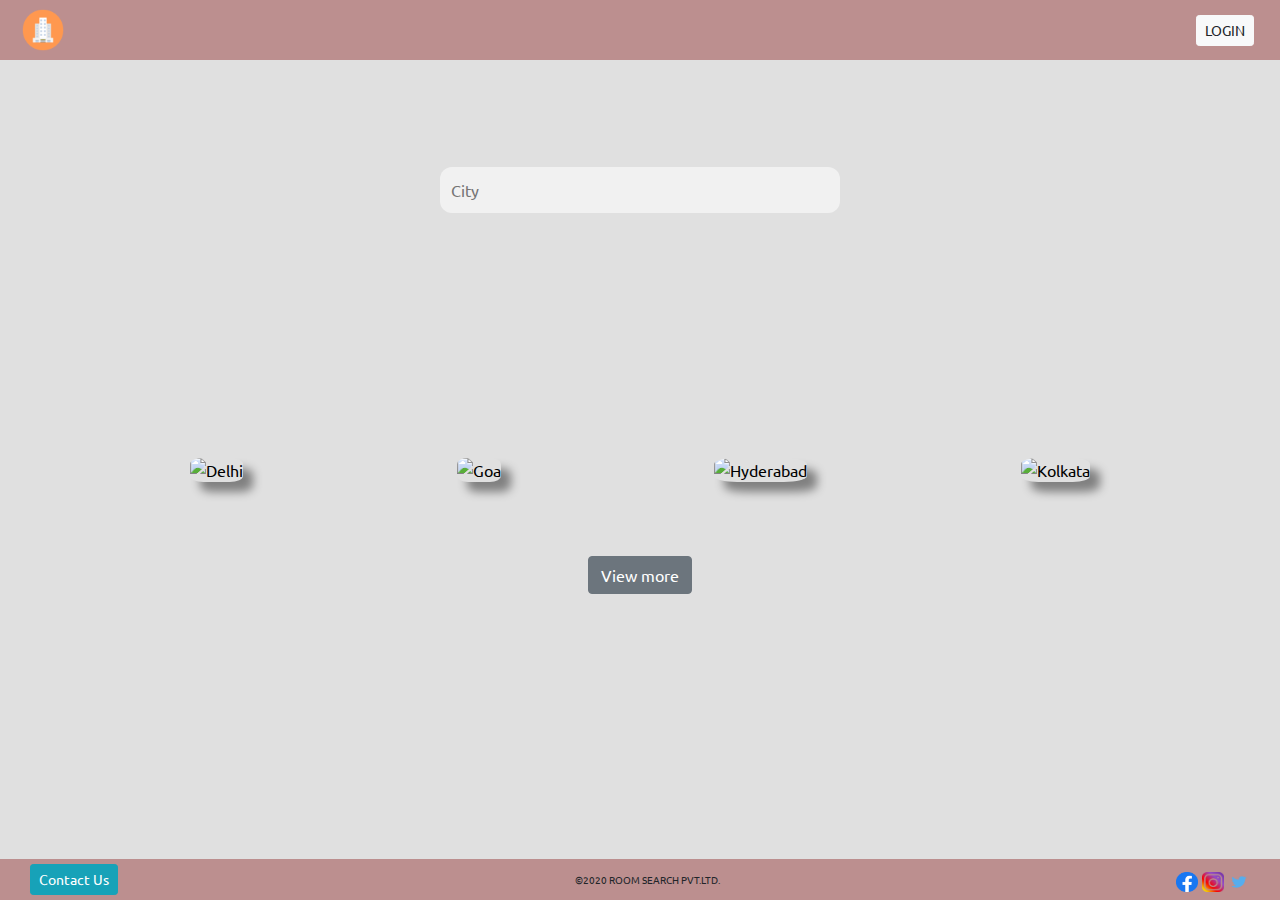
==== commit 23dc003a: "Checkpoint 12" ====
--- a/index.html
+++ b/index.html
@@ -10,8 +10,9 @@
    <link href="https://fonts.googleapis.com/css2?family=Ubuntu&display=swap" rel="stylesheet">
    <script src="https://ajax.googleapis.com/ajax/libs/jquery/3.5.1/jquery.min.js"></script>
    <script src="https://stackpath.bootstrapcdn.com/bootstrap/4.5.0/js/bootstrap.min.js"></script>
-   <link href="styles/index.css" rel="stylesheet">
-   <link href="styles/common.css" rel="stylesheet">
+   <link rel="stylesheet" href="styles/loader.css">
+   <link rel="stylesheet" href="styles/common.css">
+   <link rel="stylesheet" href="styles/index.css">
 </head>
 
 <body>
@@ -57,56 +58,73 @@
             <input type="text" id="searchBar" placeholder="City" autocomplete="off">
          </form>
       </div>
+
+
       <div class="cityCards">
          <div id="cityCards1">
             <div class="card">
-               <a href="list.html">
+               <a href="list.html?city=Delhi">
                   <img class="cityImage" src="https://media-cdn.tripadvisor.com/media/photo-s/15/33/fe/a2/new-delhi.jpg"
                      alt="Delhi">
                   <div class="overlay"><span>Delhi</span></div>
                </a>
             </div>
             <div class="card">
-               <img class="cityImage" src="https://media-cdn.tripadvisor.com/media/photo-s/15/33/fc/f0/goa.jpg"
-                  alt="Goa">
-               <div class="overlay"><span>Goa</span></div>
+               <a href="list.html?city=Goa">
+                  <img class="cityImage" src="https://media-cdn.tripadvisor.com/media/photo-s/15/33/fc/f0/goa.jpg"
+                     alt="Goa">
+                  <div class="overlay"><span>Goa</span></div>
+               </a>
             </div>
             <div class="card">
-               <img class="cityImage" src="https://media-cdn.tripadvisor.com/media/photo-s/0f/98/f7/df/charminar.jpg"
-                  alt="Hyderabad">
-               <div class="overlay"><span>Hyderabad</span></div>
+               <a href="list.html?city=Hyderabad">
+                  <img class="cityImage" src="https://media-cdn.tripadvisor.com/media/photo-s/0f/98/f7/df/charminar.jpg"
+                     alt="Hyderabad">
+                  <div class="overlay"><span>Hyderabad</span></div>
+               </a>
             </div>
             <div class="card">
-               <img class="cityImage"
-                  src="https://media-cdn.tripadvisor.com/media/photo-s/15/33/fe/ac/kolkata-calcutta.jpg" alt="Kolkata">
-               <div class="overlay"><span>Kolkata</span></div>
+               <a href="list.html?city=Kolkata">
+                  <img class="cityImage"
+                     src="https://media-cdn.tripadvisor.com/media/photo-s/15/33/fe/ac/kolkata-calcutta.jpg"
+                     alt="Kolkata">
+                  <div class="overlay"><span>Kolkata</span></div>
+               </a>
             </div>
          </div>
 
          <!--ADDING NEW CITY CARDS DIV-->
          <div id="cityCards2">
             <div class="card">
-               <img class="cityImage" src=https://media-cdn.tripadvisor.com/media/photo-s/15/4d/46/b8/chennai-madras.jpg
-                  alt="Chennai">
-               <div class="overlay"><span>Chennai</span></div>
+               <a href="list.html?city=Chennai">
+                  <img class="cityImage"
+                     src=https://media-cdn.tripadvisor.com/media/photo-s/15/4d/46/b8/chennai-madras.jpg alt="Chennai">
+                  <div class="overlay"><span>Chennai</span></div>
+               </a>
             </div>
 
             <div class="card">
-               <img class="cityImage" src="https://media-cdn.tripadvisor.com/media/photo-s/15/33/fc/fc/agra.jpg"
-                  alt="Agra">
-               <div class="overlay"><span>Agra</span></div>
+               <a href="list.html?city=Agra">
+                  <img class="cityImage" src="https://media-cdn.tripadvisor.com/media/photo-s/15/33/fc/fc/agra.jpg"
+                     alt="Agra">
+                  <div class="overlay"><span>Agra</span></div>
+               </a>
             </div>
             <div class="card">
-               <img class="cityImage"
-                  src="https://media-cdn.tripadvisor.com/media/photo-s/10/a3/3b/8a/screenshot-2017-09-12.jpg"
-                  alt="Jaipur">
-               <div class="overlay"><span>Jaipur</span></div>
+               <a href="list.html?city=Jaipur">
+                  <img class="cityImage"
+                     src="https://media-cdn.tripadvisor.com/media/photo-s/10/a3/3b/8a/screenshot-2017-09-12.jpg"
+                     alt="Jaipur">
+                  <div class="overlay"><span>Jaipur</span></div>
+               </a>
             </div>
             <div class="card">
-               <img class="cityImage"
-                  src="https://media-cdn.tripadvisor.com/media/photo-s/0c/d2/2f/7a/palace-from-the-outside.jpg"
-                  alt="Bengaluru">
-               <div class="overlay"><span>Bengaluru</span></div>
+               <a href="list.html?city=Bengaluru">
+                  <img class="cityImage"
+                     src="https://media-cdn.tripadvisor.com/media/photo-s/0c/d2/2f/7a/palace-from-the-outside.jpg"
+                     alt="Bengaluru">
+                  <div class="overlay"><span>Bengaluru</span></div>
+               </a>
             </div>
          </div>
       </div>
--- a/styles/loader.css
+++ b/styles/loader.css
@@ -0,0 +1,20 @@
+.loader {
+	border: 12px solid #f3f3f3;
+	border-radius: 50%;
+	border-top: 12px solid #444444;
+	width: 70px;
+	height: 70px;
+	margin: auto;
+	position: absolute;
+	top: 50%;
+	bottom: 50%;
+	left: 50%;
+	right: 50%;
+	animation: spin 1s linear infinite;
+}
+
+@keyframes spin {
+	100% {
+		transform: rotate(360deg);
+	}
+}